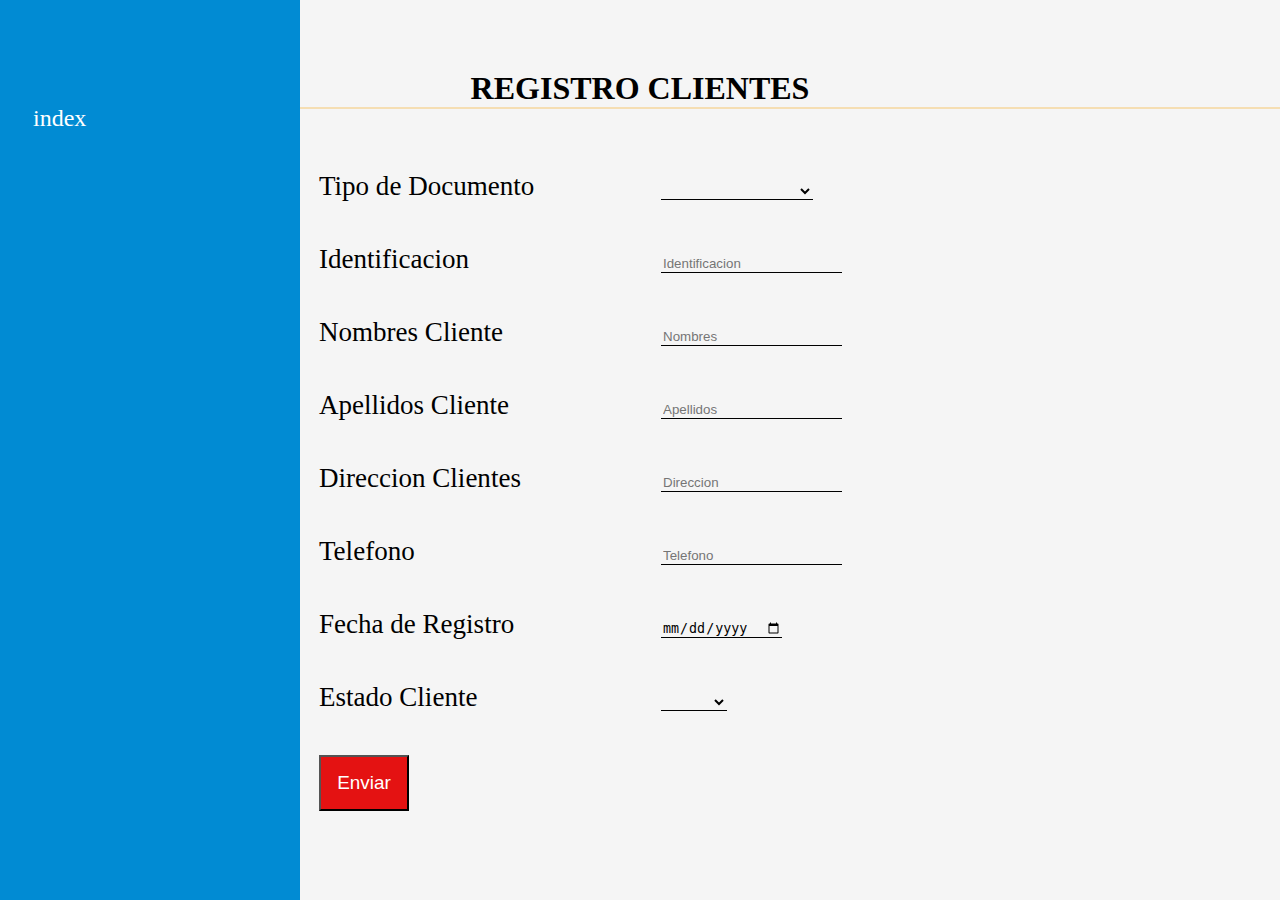
==== registro_clientes.html @ f39900fd "agregregando registro clientes" ====
<!DOCTYPE html>
<html lang="en">
<head>
    <meta charset="UTF-8">
    <meta http-equiv="X-UA-Compatible" content="IE=edge">
    <meta name="viewport" content="width=device-width, initial-scale=1.0">
    <title>registro_clientes</title>
    <link rel="stylesheet" href="css/style.css">
</head>
<body>
    <nav>
        <ul>
            <li><a href="#">index</a></li>
        </ul>
    </nav>
    <form action="">
        <table>
            <h1>REGISTRO CLIENTES</h1>
            <tr>
                <td>Tipo de Documento</td>
                <td>
                    <select name="cedula" id="cedula">
                        <option value=""></option>
                        <option value="cedula_ciudadania">Cedula de Ciudadania</option>
                        <option value="tarjeta_identidad">Tarjeta de Identidad</option>
                        <option value="cudula_extrangera">Cedula Extrangera</option>
                    </select>
                </td>
            </tr>
            <tr>
                <td>Identificacion</td>
                <td><input type="text" name="identificacion" required placeholder="Identificacion"></td>
            </tr>
            <tr>
                <td>Nombres Cliente</td>
                <td><input type="text" name="nombres" id="" required  placeholder="Nombres"></td>
            </tr>
            <tr>
                <td>Apellidos Cliente</td>
                <td><input type="text" name="apellidos" required placeholder="Apellidos"></td>
            </tr>
            <tr>
                <td>Direccion Clientes</td>
                <td><input type="text" name="direccion" required placeholder="Direccion"></td>
            </tr>
            <tr>
                <td>Telefono</td>
                <td><input type="text" name="telefono" required placeholder="Telefono"></td>
            </tr>
            <tr>
                <td>Fecha de Registro</td>
                <td><input type="date" name="fecha_registro" required placeholder="Fecha de Registro"></td>
            </tr>
            <tr>
                <td>Estado Cliente</td>
                <td><select name="estado_clientes" id="estado">
                    <option value=""></option>
                    <option value="activo">activo</option>
                    <option value="inactivo">Inactivo</option>
                </select></td>
            </tr>
            <tr>
                <td><button type="submit">Enviar</button></td>
            </tr>
        </table>
    </form>
</body>
</html>
---- css/style.css ----
body{
    margin: 0;
    padding: 0;
    background-color: whitesmoke;
    background-image: url();
}
h1{
    margin-top: 70px;
    text-align: center;
    border-bottom: 2px solid wheat;
}
td , tr{
    padding: 20px;
    width: 300px;
    font-size: 1.3em;
}
input , select{
    border: none;
    border-bottom: 1px solid black;
    background-color: transparent;
}
form{
    margin-top: 50px;
    /* margin: 0 auto; */
    /* background-color: aqua; */
    /* width: 50%; */
}
table{
    /* border: none; */
    display: flex;
    align-items: center;
    justify-content: center;
    margin-top: 40px;

    /* width: 80%; */
    /* text-align: center; */
    /* background-color: red;  */
}
nav{
    top: 0;
    left: 0;
    position: fixed;
    height: 100vh;
    width: 300px;
    background-color: rgb(1 , 139 ,211);
    font-size: 1.5em;
}
ul{
    margin-top: 80px;
    list-style: none;
}
li{
    color: white;
    position: relative;
    left: -32px;
    width: 300px;
    display: block;
}
a{
    text-decoration: none;
    color: white;
    display: block;
    padding: 25px;
}
a:hover{
    background-color: rgb(25 , 24 ,24,.4);
    cursor: pointer;
    transition: all 0.3s ease;
    font-size: 1.1em;
}
button{
    background-color: rgb(228, 18, 18);
    padding: 15px;
    width: 90px;
    color: white;
    font-size: 0.7em;
    display: flex;
    align-items: center;
    justify-content: center;
}
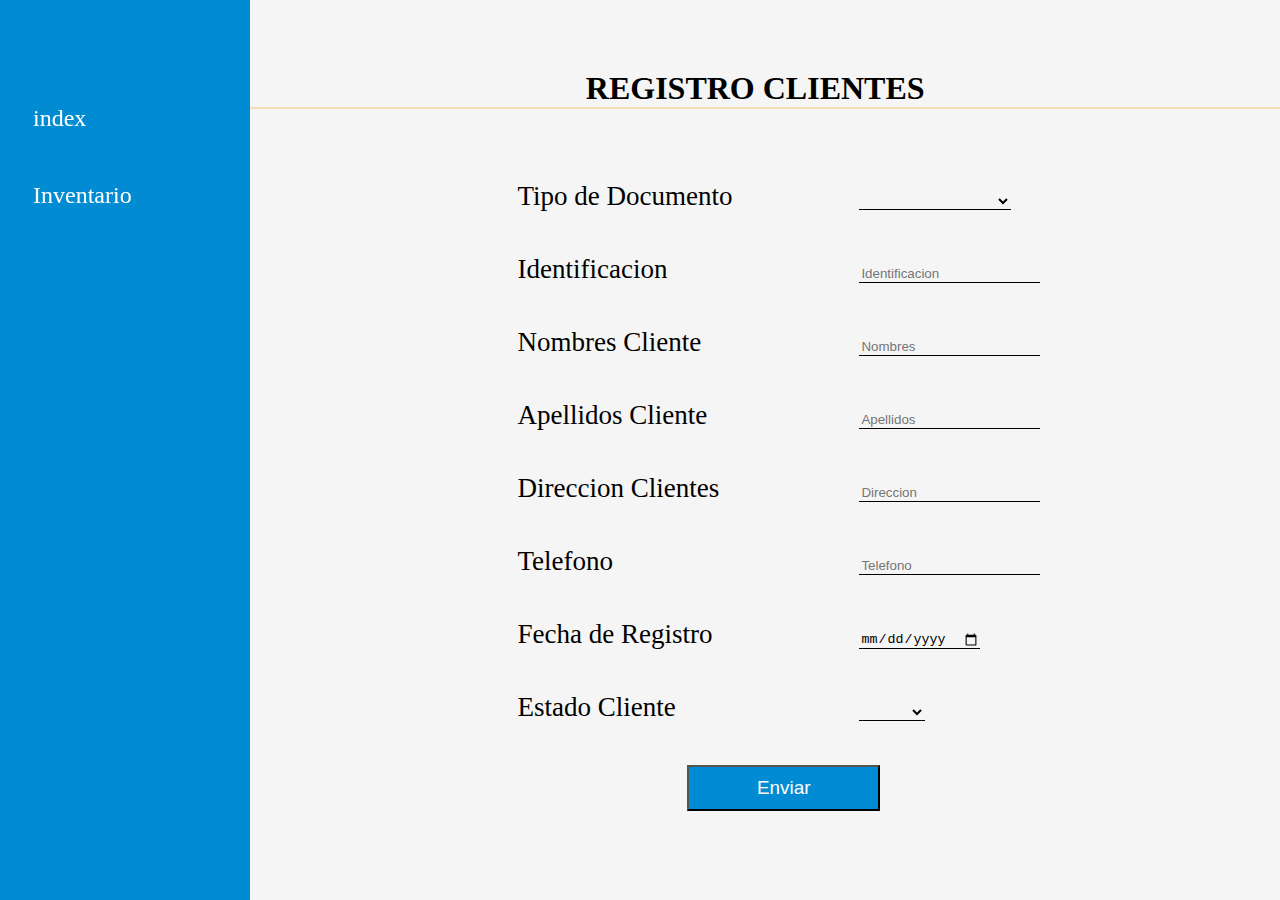
==== commit 4d10365f: "agregando registro invetario" ====
--- a/registro_clientes.html
+++ b/registro_clientes.html
@@ -11,11 +11,13 @@
     <nav>
         <ul>
             <li><a href="#">index</a></li>
+            <li><a href="inventario.html">Inventario</a></li>
         </ul>
     </nav>
+    <h1>REGISTRO CLIENTES</h1>
     <form action="">
         <table>
-            <h1>REGISTRO CLIENTES</h1>
+            
             <tr>
                 <td>Tipo de Documento</td>
                 <td>
@@ -60,7 +62,7 @@
                 </select></td>
             </tr>
             <tr>
-                <td><button type="submit">Enviar</button></td>
+                <td colspan="2"><button class="boton" type="submit">Enviar</button></td>
             </tr>
         </table>
     </form>
--- a/css/style.css
+++ b/css/style.css
@@ -5,9 +5,10 @@
     background-image: url();
 }
 h1{
+    margin-right: -18%;
     margin-top: 70px;
     text-align: center;
-    border-bottom: 2px solid wheat;
+    border-bottom: 2px solid wheat ;
 }
 td , tr{
     padding: 20px;
@@ -20,28 +21,22 @@
     background-color: transparent;
 }
 form{
+    
+    margin-left: 31%;
     margin-top: 50px;
-    /* margin: 0 auto; */
-    /* background-color: aqua; */
-    /* width: 50%; */
 }
 table{
-    /* border: none; */
     display: flex;
     align-items: center;
     justify-content: center;
     margin-top: 40px;
-
-    /* width: 80%; */
-    /* text-align: center; */
-    /* background-color: red;  */
 }
 nav{
     top: 0;
     left: 0;
     position: fixed;
     height: 100vh;
-    width: 300px;
+    width: 250px;
     background-color: rgb(1 , 139 ,211);
     font-size: 1.5em;
 }
@@ -63,18 +58,51 @@
     padding: 25px;
 }
 a:hover{
+    width: 68%;
     background-color: rgb(25 , 24 ,24,.4);
     cursor: pointer;
     transition: all 0.3s ease;
     font-size: 1.1em;
 }
-button{
-    background-color: rgb(228, 18, 18);
-    padding: 15px;
-    width: 90px;
+.boton{
+    margin-left: 170px;
+    width: 30%;
+    padding: 10px;
+    background-color: rgb(1 , 139 ,211);
+    font-size: 0.7em;
+    cursor: pointer;
     color: white;
-    font-size: 0.7em;
-    display: flex;
-    align-items: center;
-    justify-content: center;
+}
+.boton:hover{
+    background-color: rgb(204, 207, 202);
+    color: black;
+
+}
+@media only screen and (max-width: 1000px ) {
+    nav{
+        padding: 20px;
+        width: 18%;
+     
+    }
+    table{
+        margin-left: 100px;
+        width: 35%;
+    }
+    a:hover{
+        width: 34%;
+        background-color: rgb(25 , 24 ,24,.4);
+        cursor: pointer;
+        transition: all 0.3s ease;
+        font-size: 1.1em;
+    }
+    li{
+        color: white;
+        position: relative;
+        left: -80px;
+        width: 300px;
+        display: block;
+    }
+    .boton{
+        margin-left: 100px;
+    }
 }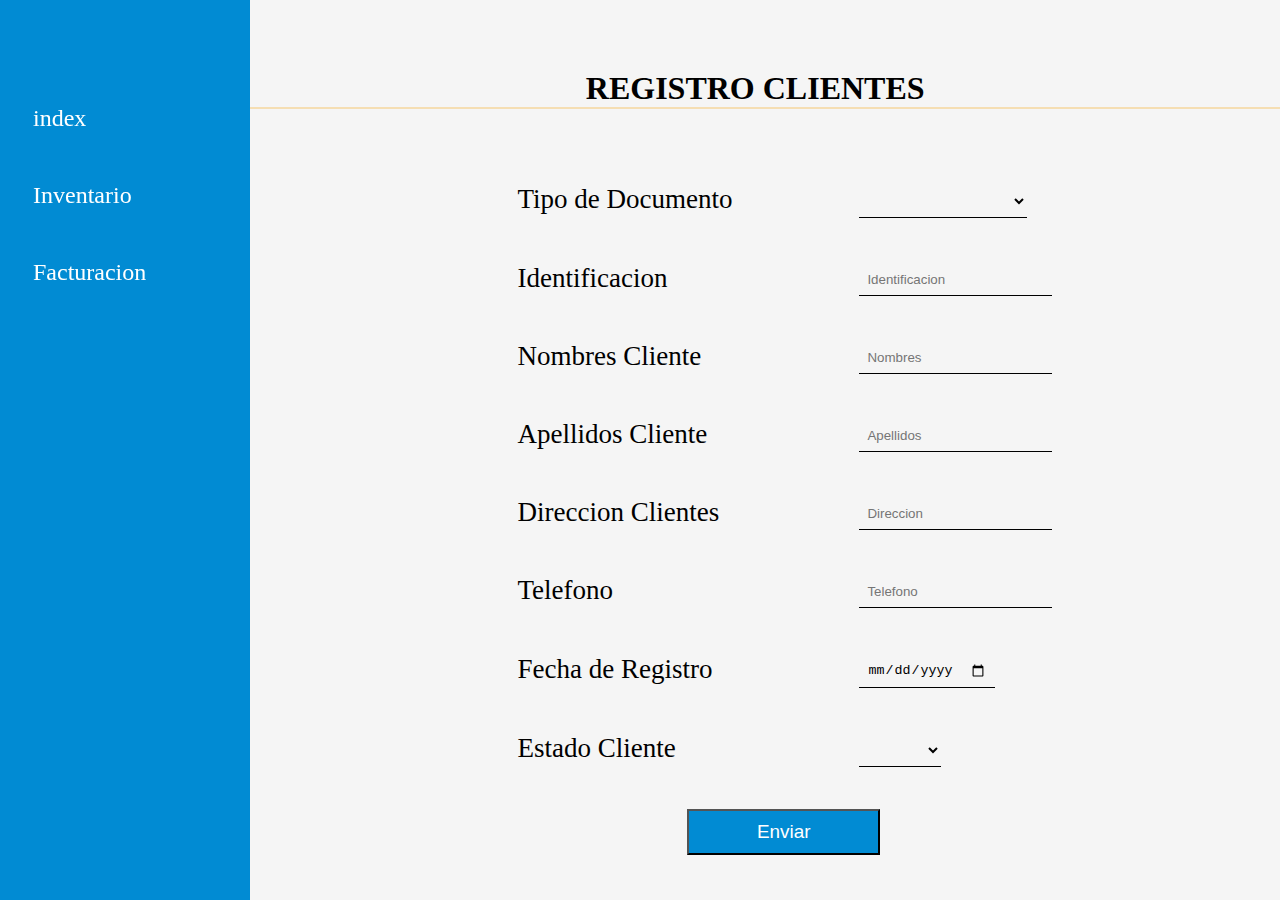
==== commit f57b489b: "agregado registro facturacion" ====
--- a/registro_clientes.html
+++ b/registro_clientes.html
@@ -11,12 +11,13 @@
     <nav>
         <ul>
             <li><a href="#">index</a></li>
-            <li><a href="inventario.html">Inventario</a></li>
+            <li><a href="registro_inventario.html">Inventario</a></li>
+            <li><a href="factura.html">Facturacion</a></li>
         </ul>
     </nav>
     <h1>REGISTRO CLIENTES</h1>
     <form action="">
-        <table>
+        <table      >
             
             <tr>
                 <td>Tipo de Documento</td>
--- a/css/style.css
+++ b/css/style.css
@@ -16,6 +16,7 @@
     font-size: 1.3em;
 }
 input , select{
+    padding: 8px;
     border: none;
     border-bottom: 1px solid black;
     background-color: transparent;
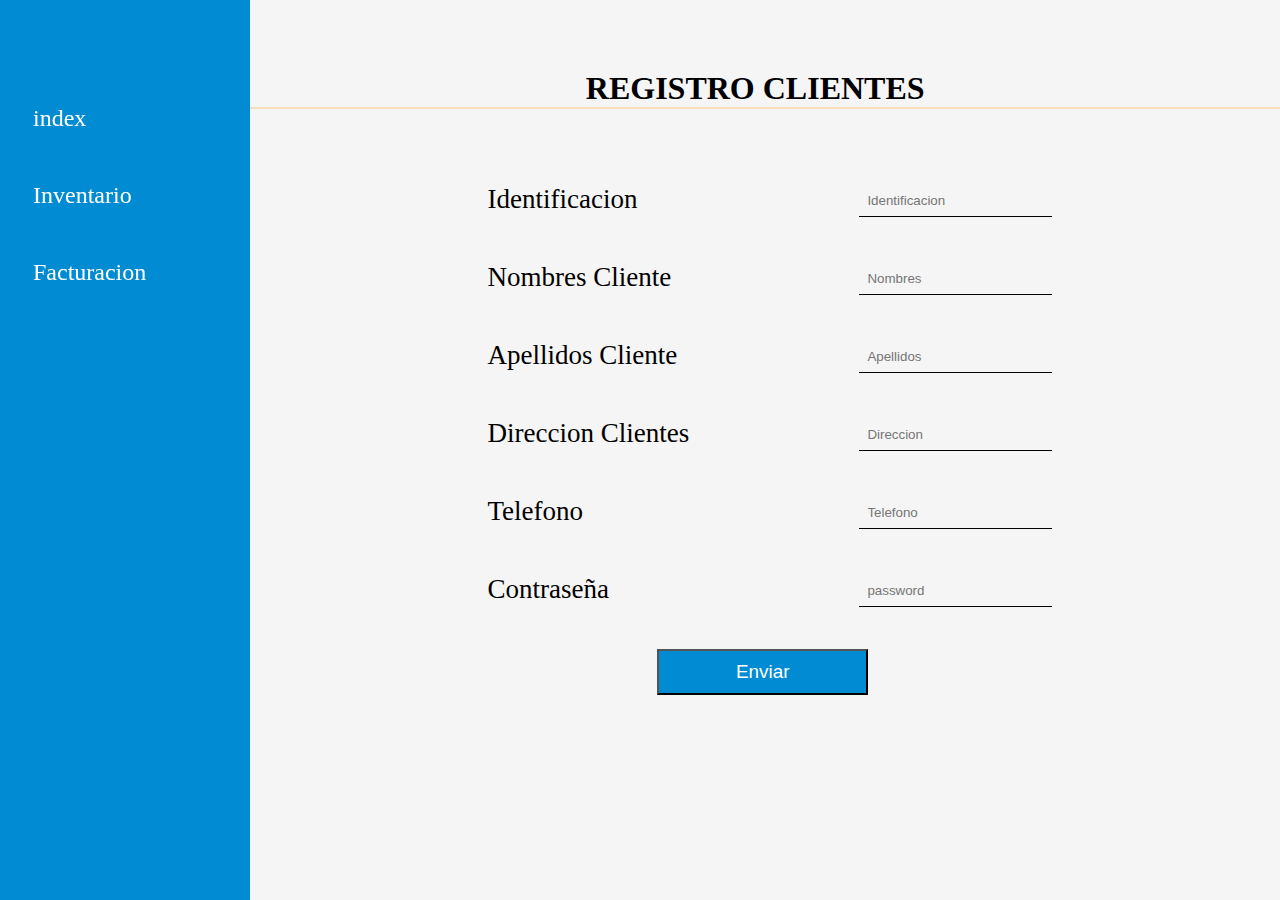
==== commit 5cfc1d41: "agregando login" ====
--- a/registro_clientes.html
+++ b/registro_clientes.html
@@ -17,19 +17,7 @@
     </nav>
     <h1>REGISTRO CLIENTES</h1>
     <form action="">
-        <table      >
-            
-            <tr>
-                <td>Tipo de Documento</td>
-                <td>
-                    <select name="cedula" id="cedula">
-                        <option value=""></option>
-                        <option value="cedula_ciudadania">Cedula de Ciudadania</option>
-                        <option value="tarjeta_identidad">Tarjeta de Identidad</option>
-                        <option value="cudula_extrangera">Cedula Extrangera</option>
-                    </select>
-                </td>
-            </tr>
+        <table>
             <tr>
                 <td>Identificacion</td>
                 <td><input type="text" name="identificacion" required placeholder="Identificacion"></td>
@@ -51,16 +39,8 @@
                 <td><input type="text" name="telefono" required placeholder="Telefono"></td>
             </tr>
             <tr>
-                <td>Fecha de Registro</td>
-                <td><input type="date" name="fecha_registro" required placeholder="Fecha de Registro"></td>
-            </tr>
-            <tr>
-                <td>Estado Cliente</td>
-                <td><select name="estado_clientes" id="estado">
-                    <option value=""></option>
-                    <option value="activo">activo</option>
-                    <option value="inactivo">Inactivo</option>
-                </select></td>
+                <td>Contraseña</td>
+                <td><input type="password" name="password" required placeholder="password"></td>
             </tr>
             <tr>
                 <td colspan="2"><button class="boton" type="submit">Enviar</button></td>
--- a/css/style.css
+++ b/css/style.css
@@ -1,4 +1,4 @@
-body{
+        body{
     margin: 0;
     padding: 0;
     background-color: whitesmoke;
@@ -12,7 +12,7 @@
 }
 td , tr{
     padding: 20px;
-    width: 300px;
+    width: 330px;
     font-size: 1.3em;
 }
 input , select{
@@ -86,17 +86,19 @@
      
     }
     table{
-        margin-left: 100px;
-        width: 35%;
+        margin-left: 120px;
+        width: 30%;
+        font-size: 1em;
     }
     a:hover{
         width: 34%;
         background-color: rgb(25 , 24 ,24,.4);
         cursor: pointer;
         transition: all 0.3s ease;
-        font-size: 1.1em;
+        font-size: 1em;
     }
     li{
+        font-size: 0.9em;
         color: white;
         position: relative;
         left: -80px;
@@ -106,4 +108,13 @@
     .boton{
         margin-left: 100px;
     }
+    h1{
+        font-size: 2em;
+        margin-right: -24%;
+    }
+    td , tr{
+        padding: 18px;
+        width: 280px;
+        font-size: 1.1em;
+    }
 }